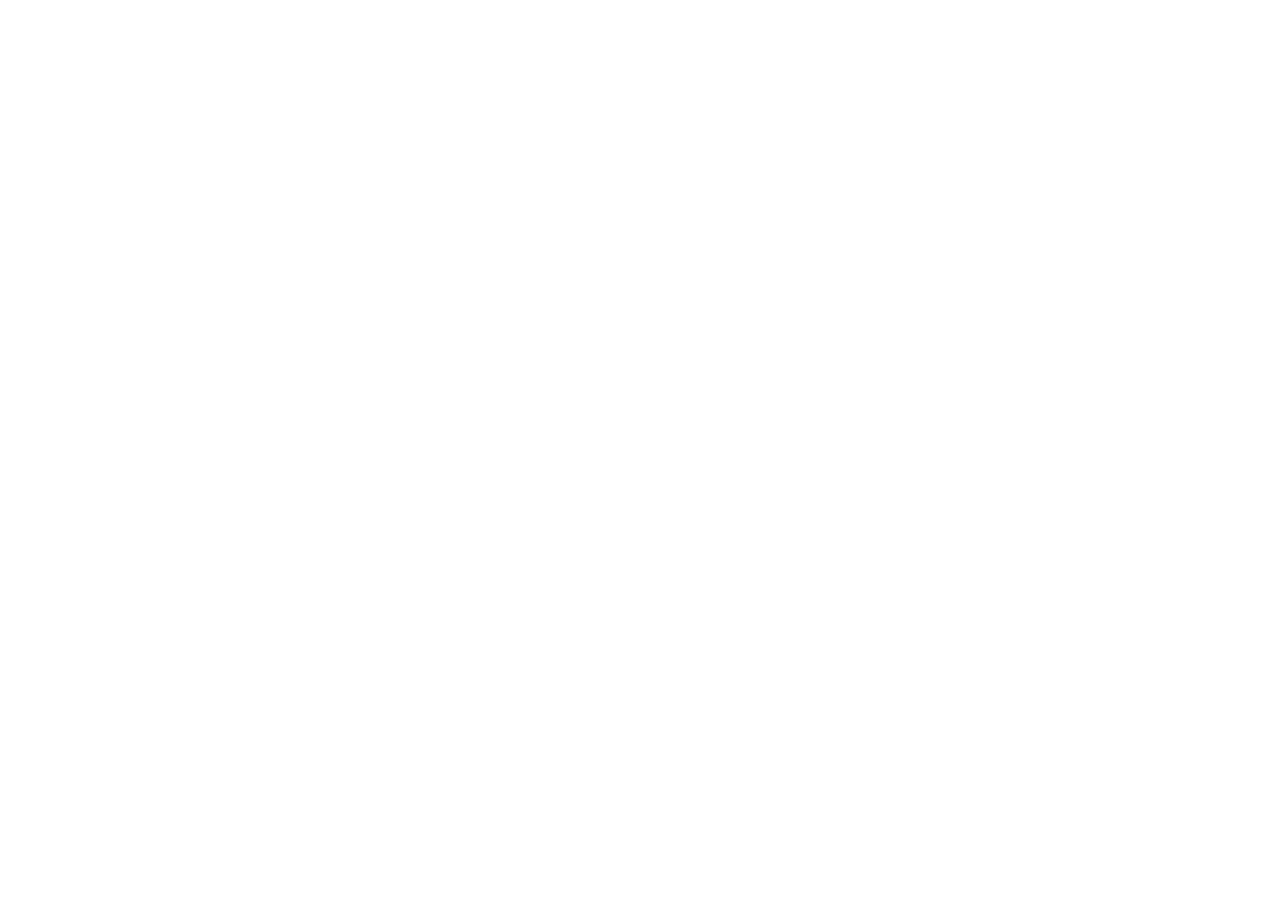
==== public_html/index.html @ 79df7375 "Finalizado" ====
<!DOCTYPE html>
<html>
    <head>
        <title>Mirror Fashion</title>
        <meta charset="UTF-8">
        <meta name="viewport" content="width=device-width, initial-scale=1.0">
    </head>
    <body>
    </body>
</html>
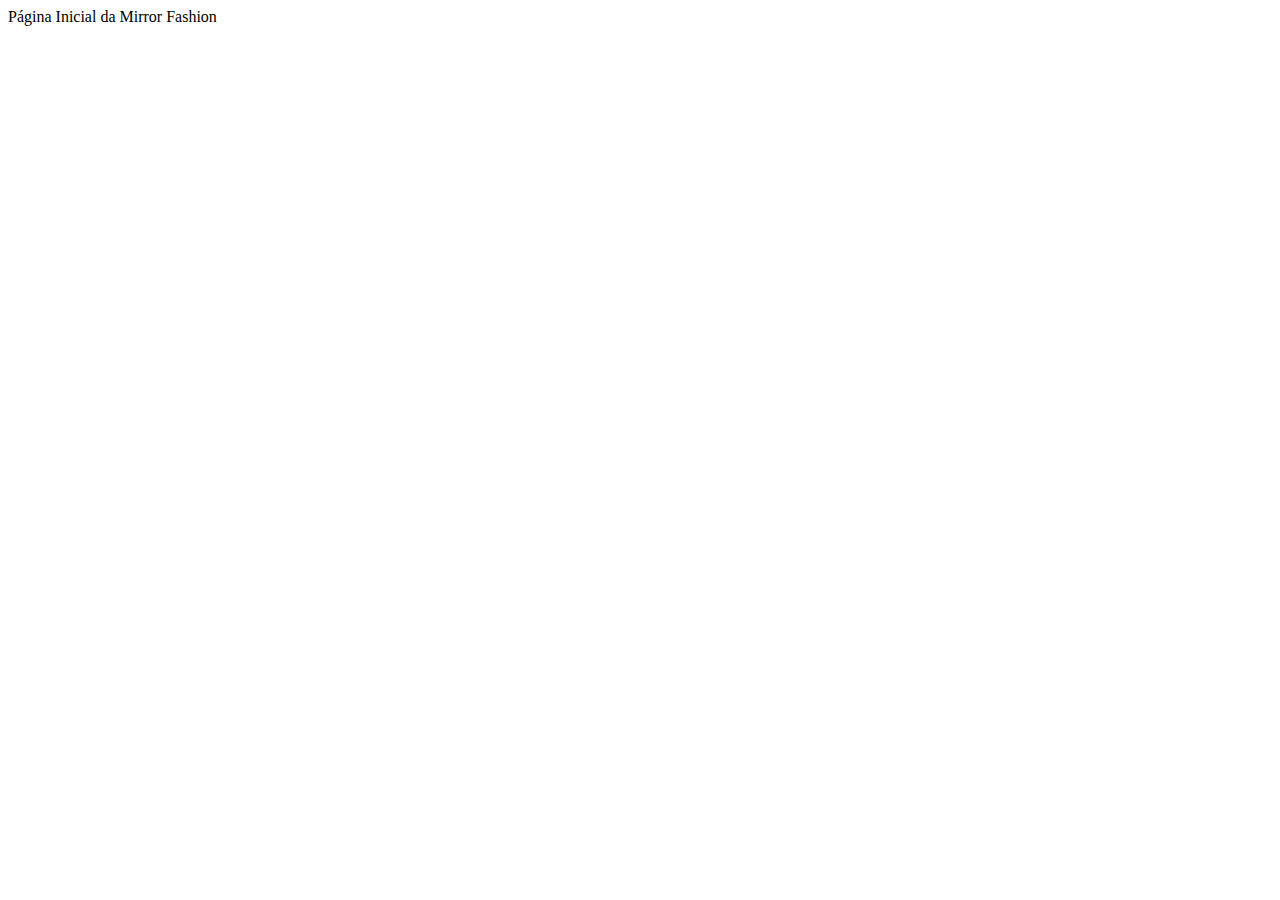
==== commit fbb3ac69: "" ====
--- a/public_html/index.html
+++ b/public_html/index.html
@@ -6,5 +6,8 @@
         <meta name="viewport" content="width=device-width, initial-scale=1.0">
     </head>
     <body>
+        <div>
+            Página Inicial da Mirror Fashion
+        </div>
     </body>
-</html>
+</html>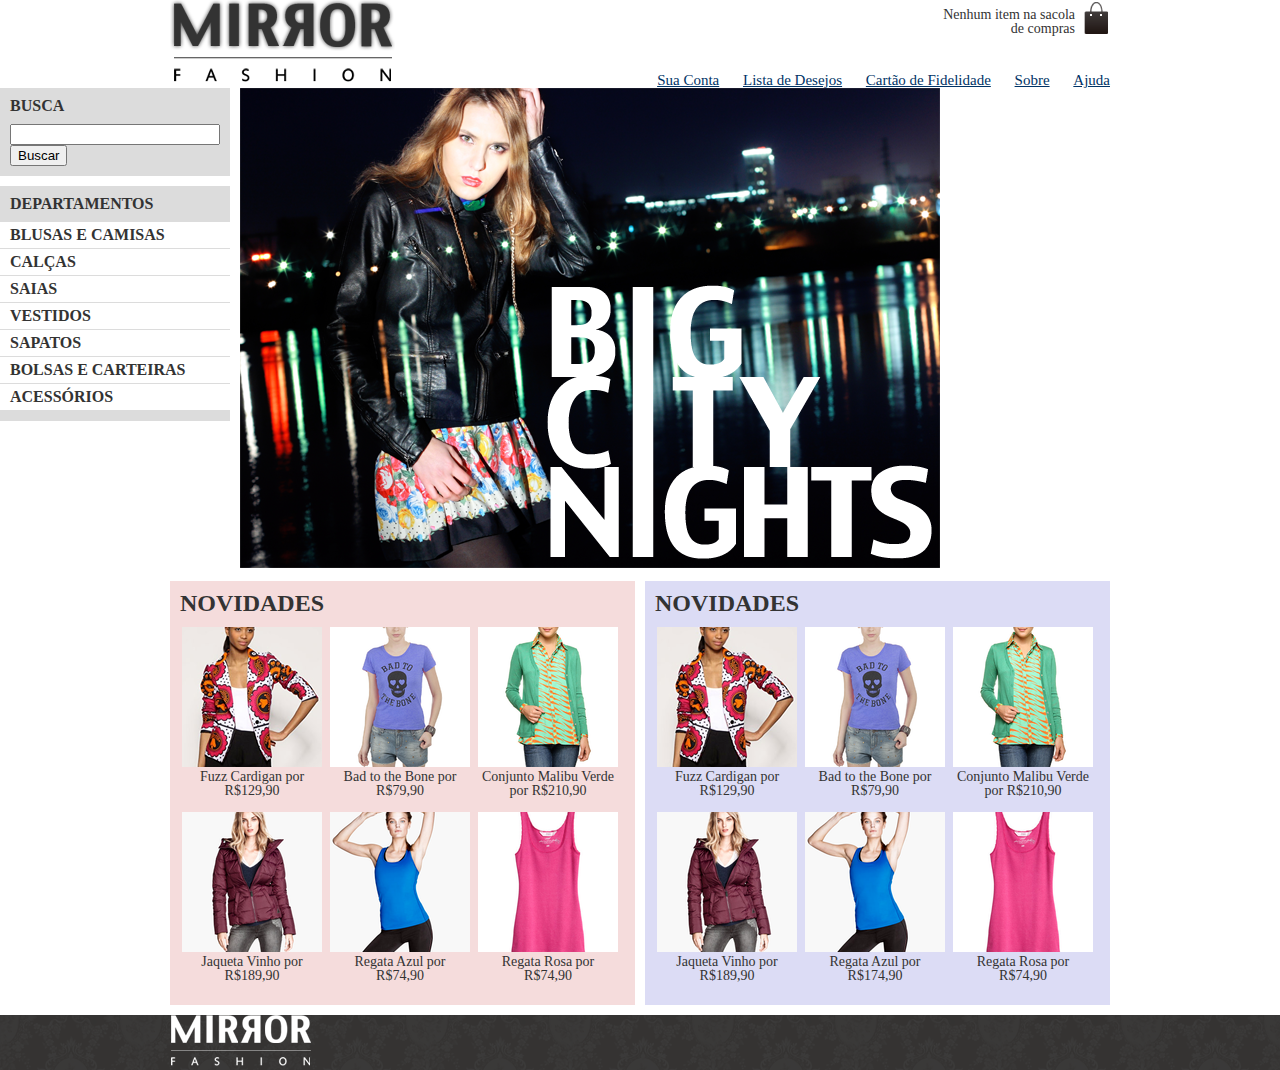
==== commit 3a6b3990: "" ====
--- a/public_html/index.html
+++ b/public_html/index.html
@@ -3,11 +3,181 @@
     <head>
         <title>Mirror Fashion</title>
         <meta charset="UTF-8">
-        <meta name="viewport" content="width=device-width, initial-scale=1.0">
+        <link rel="stylesheet" href="estilos.css">
+        <link rel="stylesheet" href="css/reset.css">
     </head>
+    
     <body>
-        <div>
-            Página Inicial da Mirror Fashion
+        <header class="container">
+            <h1><img src="img/logo.png" alt="Logo da Mirror Fashion"></h1>
+            <p class="sacola">
+                Nenhum item na sacola de compras
+            </p>
+            
+            <nav class="menu-opcoes">
+                <ul>
+                    <li><a href="#">Sua Conta</a></li>
+                    <li><a href="#">Lista de Desejos</a></li>
+                    <li><a href="#">Cartão de Fidelidade</a></li>
+                    <li><a href="about.html">Sobre</a></li>
+                    <li><a href="#">Ajuda</a></li>
+                </ul>
+            </nav>
+        </header>
+        
+        <div class="container-destaque">
+            <section class="busca">
+                <h2>Busca</h2>
+                
+                <form>
+                    <input type="search">
+                    <button>Buscar</button>
+                </form>
+            </section>
+            
+            <section class="menu-departamentos">
+                <h2>Departamentos</h2>
+                <nav>
+                    <ul>
+                        <li><a href="#">Blusas e Camisas</a></li>
+                        <li><a href="#">Calças</a></li>
+                        <li><a href="#">Saias</a></li>
+                        <li><a href="#">Vestidos</a></li>
+                        <li><a href="#">Sapatos</a></li>
+                        <li><a href="#">Bolsas e Carteiras</a></li>
+                        <li><a href="#">Acessórios</a></li>
+                    </ul>
+                </nav>
+            </section>
+            
+            <section class="banner-destaque">
+                <figure>
+                    <img src="img/destaque-home.png" alt="Promoção: Big City Night">
+                </figure>
+            </section>
         </div>
+        
+        <div class="container paineis">
+            <section class="painel novidades">
+                <h2>Novidades</h2>
+                <ol>
+                    <li>
+                        <a href="produto.html">
+                            <figure>
+                                <img src="img/produtos/miniatura1.png" alt="miniatura1">
+                                <figcaption>Fuzz Cardigan por R$129,90</figcaption>
+                            </figure>
+                        </a>
+                    </li>
+                    <li>
+                        <a href="produto.html">
+                            <figure>
+                                <img src="img/produtos/miniatura2.png" alt="miniatura2">
+                                <figcaption>Bad to the Bone por R$79,90</figcaption>
+                            </figure>
+                        </a>
+                    </li>
+                    <li>
+                        <a href="produto.html">
+                            <figure>
+                                <img src="img/produtos/miniatura3.png" alt="miniatura3">
+                                <figcaption>Conjunto Malibu Verde por R$210,90</figcaption>
+                            </figure>
+                        </a>
+                    </li>
+                    <li>
+                        <a href="produto.html">
+                            <figure>
+                                <img src="img/produtos/miniatura4.png" alt="miniatura4">
+                                <figcaption>Jaqueta Vinho por R$189,90</figcaption>
+                            </figure>
+                        </a>
+                    </li>
+                    <li>
+                        <a href="produto.html">
+                            <figure>
+                                <img src="img/produtos/miniatura5.png" alt="miniatura5">
+                                <figcaption>Regata Azul por R$74,90</figcaption>
+                            </figure>
+                        </a>
+                    </li>
+                    <li>
+                        <a href="produto.html">
+                            <figure>
+                                <img src="img/produtos/miniatura6.png" alt="miniatura6">
+                                <figcaption>Regata Rosa por R$74,90</figcaption>
+                            </figure>
+                        </a>
+                    </li>
+                </ol>
+            </section>
+        </div>
+
+        <div class="container paineis">
+            <section class="painel mais-vendidos">
+                <h2>Novidades</h2>
+                <ol>
+                    <li>
+                        <a href="produto.html">
+                            <figure>
+                                <img src="img/produtos/miniatura1.png" alt="miniatura1">
+                                <figcaption>Fuzz Cardigan por R$129,90</figcaption>
+                            </figure>
+                        </a>
+                    </li>
+                    <li>
+                        <a href="produto.html">
+                            <figure>
+                                <img src="img/produtos/miniatura2.png" alt="miniatura2">
+                                <figcaption>Bad to the Bone por R$79,90</figcaption>
+                            </figure>
+                        </a>
+                    </li>
+                    <li>
+                        <a href="produto.html">
+                            <figure>
+                                <img src="img/produtos/miniatura3.png" alt="miniatura3">
+                                <figcaption>Conjunto Malibu Verde por R$210,90</figcaption>
+                            </figure>
+                        </a>
+                    </li>
+                    <li>
+                        <a href="produto.html">
+                            <figure>
+                                <img src="img/produtos/miniatura4.png" alt="miniatura4">
+                                <figcaption>Jaqueta Vinho por R$189,90</figcaption>
+                            </figure>
+                        </a>
+                    </li>
+                    <li>
+                        <a href="produto.html">
+                            <figure>
+                                <img src="img/produtos/miniatura5.png" alt="miniatura5">
+                                <figcaption>Regata Azul por R$174,90</figcaption>
+                            </figure>
+                        </a>
+                    </li>
+                    <li>
+                        <a href="produto.html">
+                            <figure>
+                                <img src="img/produtos/miniatura6.png" alt="miniatura5">
+                                <figcaption>Regata Rosa por R$74,90</figcaption>
+                            </figure>
+                        </a>
+                    </li>
+                </ol>
+            </section>
+        </div>
+        
+        <footer>
+            <div class="container">
+                <img src="img/logo-rodape.png" alt="Logo da Mirror Fashion">
+                <ul class="social">
+                    <li><a href="https://facebook.com/mirrorfashion">Facebook</a></li>
+                    <li><a href="https://twitter.com/mirrorfashion">Twitter</a></li>
+                    <li><a href="https://plus.google.com/mirrorfashion">Google+</a></li>
+                </ul>
+            </div>
+        </footer>
     </body>
 </html>--- a/public_html/estilos.css
+++ b/public_html/estilos.css
@@ -0,0 +1,171 @@
+.sacola {
+    background-image: url(img/sacola.png);
+    background-repeat: no-repeat;
+    background-position: top right;
+    font-size: 14px;
+    padding-right: 35px;
+    padding-top: 8px;
+    text-align: right;
+    width: 140px;
+    position: absolute;
+    top: 0;
+    right: 0;
+}
+
+footer {
+    background-image: url(img/fundo-rodape.png);
+    clear: both;
+    padding: 20px 0;
+}
+
+footer .container {
+    position: relative;
+}
+
+.social {
+    position: absolute;
+    top: 12px;
+    right: 0;
+}
+
+.social li {
+    float: left;
+    margin-left: 25px;
+}
+
+.social a {
+    height: 32px;
+    width: 32px;
+    display: block;
+    text-indent: -9999px;
+}
+
+.social a [href*="facebook.com"] {
+    background-image: url(img/facebook.png);
+}
+
+.social a [href*="twitter.com"] {
+    background-image: url(img/twitter.png);
+}
+
+.social a [href*="plus.google.com"] {
+    background-image: url(img/googleplus.png);
+}
+
+.painel {
+    margin: 10px 0;
+    padding: 10px;
+    width: 445px;
+}
+
+.novidades {
+    float: left;
+}
+
+.mais-vendidos {
+    float: right;
+}
+
+.painel li {
+    display: inline-block;
+    vertical-align: top;
+    width: 140px;
+    margin: 2px;
+    padding-bottom: 10px;
+}
+
+.painel h2 {
+    font-size: 24px;
+    font-weight: bold;
+    text-transform: uppercase;
+    margin-bottom: 10px
+}
+
+.painel a {
+    color: #333;
+    font-size: 14px;
+    text-align: center;
+    text-decoration: none;
+}
+
+.novidades {
+    background-color: #F5DCDC;
+}
+
+.mais-vendidos {
+    background-color: #DCDCF5;
+}
+
+.busca,
+.menu-departamentos {
+    background-color: #DCDCDC;
+    font-weight: bold;
+    text-transform: uppercase;
+    
+    margin-right: 10px;
+    width: 230px;
+    float: left;
+}
+
+.busca input[type=search] {
+    width: 210px;
+}
+
+.busca h2,
+.busca form,
+.menu-departamentos h2 {
+    margin: 10px;
+}
+
+.menu-departamentos {
+    clear: left;
+    margin-top: 10px;
+    padding-bottom: 10px;
+}
+
+.destaque {
+    margin-top: 10px;
+}
+
+.menu-departamentos li {
+    background-color: white;
+    margin-bottom: 1px;
+    padding: 5px 10px;
+}
+
+.menu-departamentos a {
+    color: #333333;
+    text-decoration: none;
+}
+
+header {
+    position: relative;
+}
+
+.menu-opcoes {
+    position: absolute;
+    bottom: 0;
+    right: 0;
+}
+
+.menu-opcoes ul li {
+    display: inline;
+    margin-left: 20px;
+}
+
+.menu-opcoes ul {
+    font-size: 15px;
+}
+.menu-opcoes a {
+    color: #003366;
+}
+
+body {
+    color: #333333;
+    font-family: "Lucida Sans Unicode", "Lucida Grande", sans-serif;
+}
+
+.container {
+    margin: 0 auto;
+    width: 940px;
+}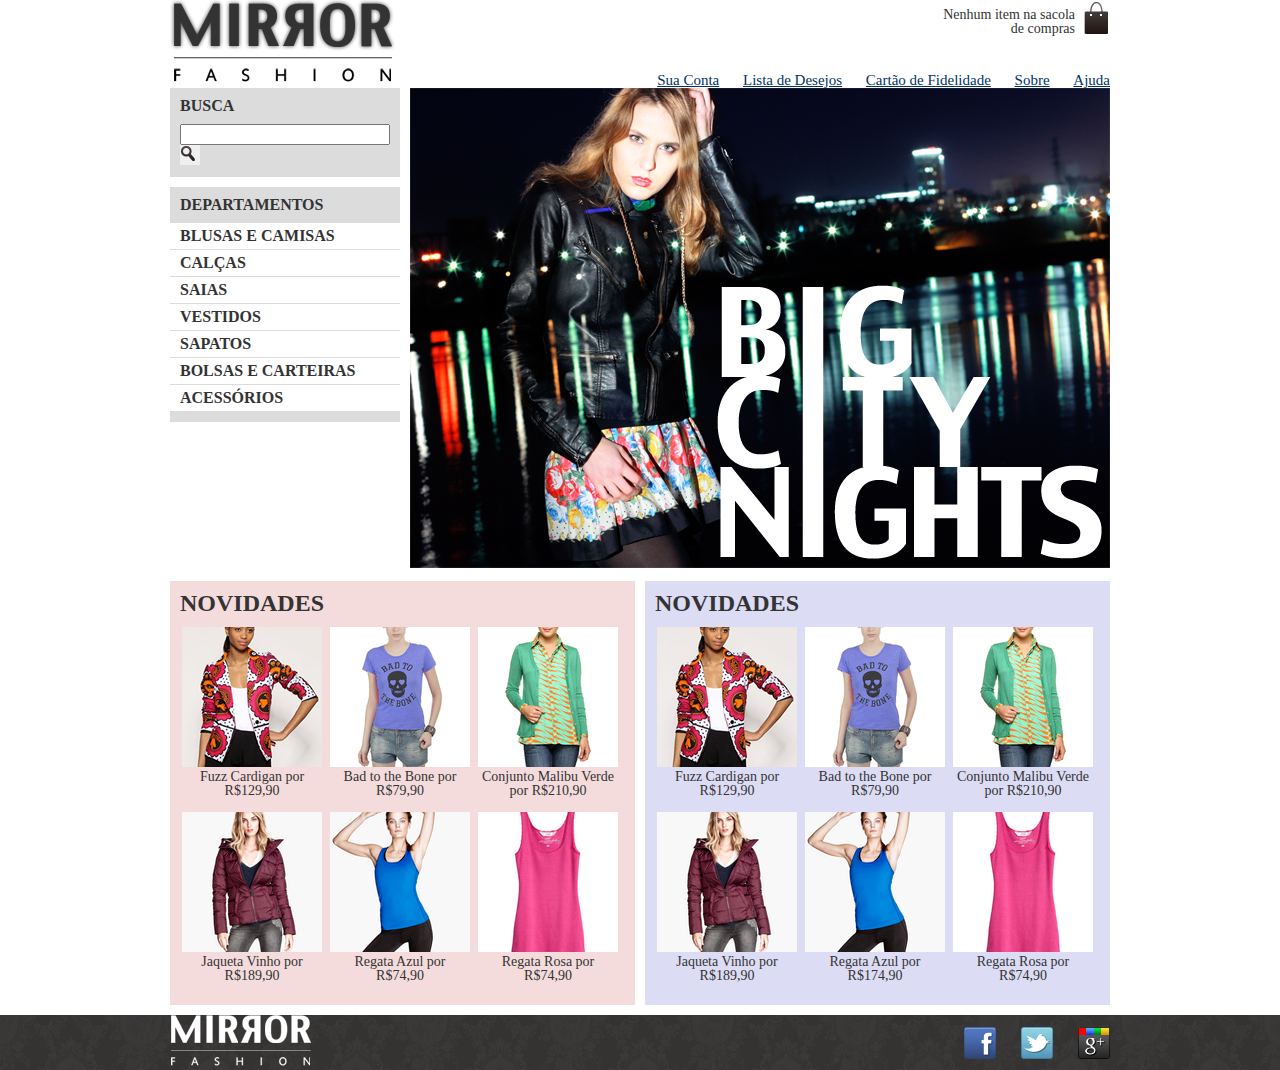
==== commit 78546b89: "" ====
--- a/public_html/index.html
+++ b/public_html/index.html
@@ -25,13 +25,13 @@
             </nav>
         </header>
         
-        <div class="container-destaque">
+        <div class="container destaque">
             <section class="busca">
                 <h2>Busca</h2>
                 
                 <form>
                     <input type="search">
-                    <button>Buscar</button>
+                    <button></button>
                 </form>
             </section>
             
--- a/public_html/estilos.css
+++ b/public_html/estilos.css
@@ -40,15 +40,15 @@
     text-indent: -9999px;
 }
 
-.social a [href*="facebook.com"] {
+.social a[href*="facebook.com"] {
     background-image: url(img/facebook.png);
 }
 
-.social a [href*="twitter.com"] {
+.social a[href*="twitter.com"] {
     background-image: url(img/twitter.png);
 }
 
-.social a [href*="plus.google.com"] {
+.social a[href*="plus.google.com"] {
     background-image: url(img/googleplus.png);
 }
 
@@ -111,6 +111,15 @@
     width: 210px;
 }
 
+.busca button {
+    background-image: url(img/busca.png);
+    background-repeat: no-repeat;
+    border: none;
+    width: 20px;
+    height: 20px;
+    text-indent: -9999;
+}
+
 .busca h2,
 .busca form,
 .menu-departamentos h2 {
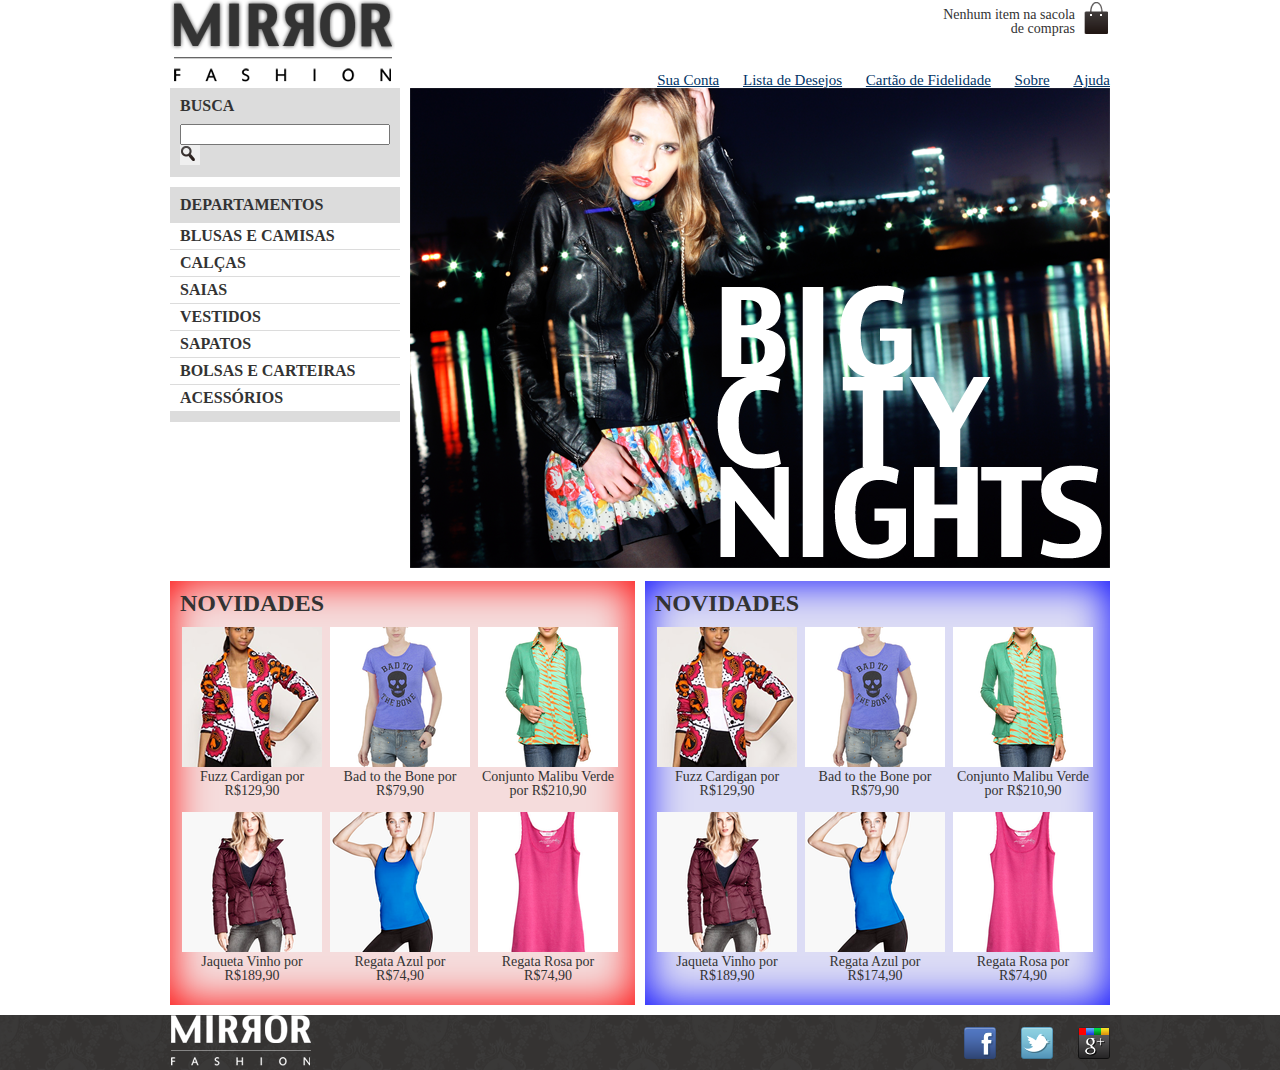
==== commit 3b2a9933: "" ====
--- a/public_html/index.html
+++ b/public_html/index.html
@@ -39,8 +39,22 @@
                 <h2>Departamentos</h2>
                 <nav>
                     <ul>
-                        <li><a href="#">Blusas e Camisas</a></li>
-                        <li><a href="#">Calças</a></li>
+                        <li><a href="#">Blusas e Camisas</a>
+                            <ul>
+                                <li><a href = "#">Manga curta</a></li>
+                                <li><a href = "#">Manga cumprida</a></li>
+                                <li><a href = "#">Camisa Social</a></li>
+                                <li><a href = "#">Camisa Social</a></li>
+                            </ul>
+                        </li>
+                        <li><a href="#">Calças</a>
+                            <ul>
+                                <li><a href = "#">Calça Jeans</a></li>
+                                <li><a href = "#">Calça moletom</a></li>
+                                <li><a href = "#">Shorts Jeans</a></li>
+                                <li><a href = "#">Shorts Tactel</a></li>
+                            </ul>
+                        </li>
                         <li><a href="#">Saias</a></li>
                         <li><a href="#">Vestidos</a></li>
                         <li><a href="#">Sapatos</a></li>
--- a/public_html/estilos.css
+++ b/public_html/estilos.css
@@ -22,6 +22,14 @@
     position: relative;
 }
 
+.menu-opcoes a:hover {
+    color: #007DC6;
+}
+
+.menu-opcoes a:active{
+    color: #7CFC00;
+}
+
 .social {
     position: absolute;
     top: 12px;
@@ -147,6 +155,30 @@
     text-decoration: none;
 }
 
+.menu-departamentos li ul {
+    display: none;
+}
+
+.menu-departamentos li:hover ul {
+    display: block;
+}
+
+.menu-departamentos ul ul li {
+    background-color: #DCDCDC;
+}
+
+.menu-departamentos li li a:before {
+    content: '- ';
+}
+
+.novidades {
+    box-shadow: inset 0 0 40px red;
+}
+
+.mais-vendidos {
+    box-shadow: inset 0 0 40px blue;
+}
+
 header {
     position: relative;
 }
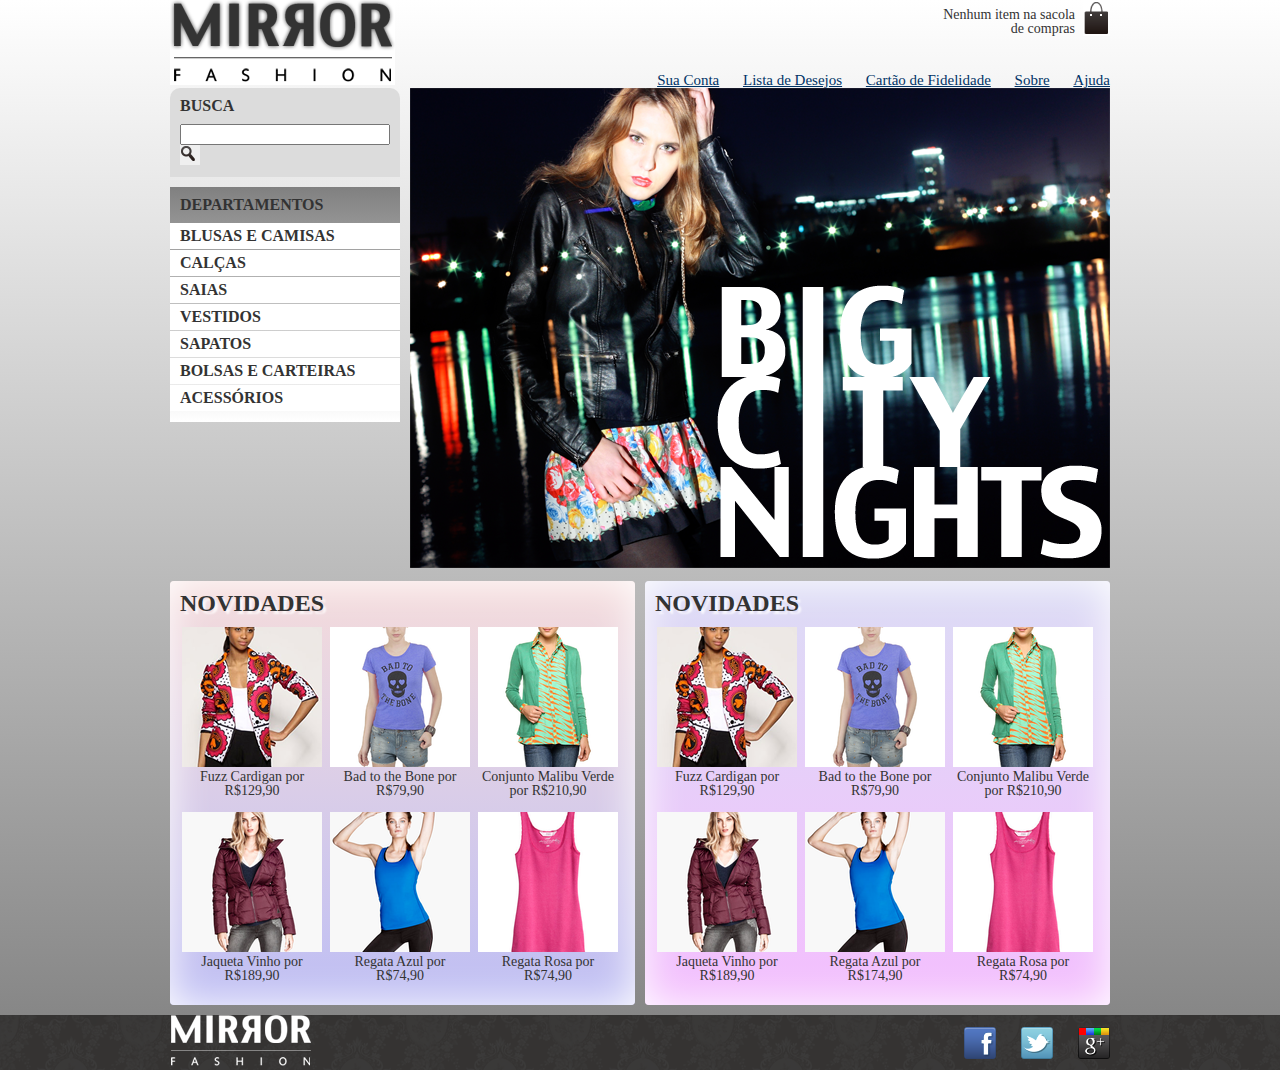
==== commit 56f04cda: "" ====
--- a/public_html/index.html
+++ b/public_html/index.html
@@ -7,7 +7,7 @@
         <link rel="stylesheet" href="css/reset.css">
     </head>
     
-    <body>
+    <body class="fundo">
         <header class="container">
             <h1><img src="img/logo.png" alt="Logo da Mirror Fashion"></h1>
             <p class="sacola">
@@ -57,7 +57,17 @@
                         </li>
                         <li><a href="#">Saias</a></li>
                         <li><a href="#">Vestidos</a></li>
-                        <li><a href="#">Sapatos</a></li>
+                        <li><a href="#">Sapatos</a>
+                            <ul>
+                                <li><a href = "#">Tênis Nike</a></li>
+                                <li><a href = "#">Tênis Adidas</a></li>
+                                <li><a href = "#">Tênis Puma</a></li>
+                                <li><a href = "#">Tênis Mizuno</a></li>
+                                <li><a href = "#">Papete</a></li>
+                                <li><a href = "#">Sandálias</a></li>
+                                <li><a href = "#">Mocassim</a></li>
+                            </ul>
+                        </li>
                         <li><a href="#">Bolsas e Carteiras</a></li>
                         <li><a href="#">Acessórios</a></li>
                     </ul>
--- a/public_html/estilos.css
+++ b/public_html/estilos.css
@@ -18,6 +18,10 @@
     padding: 20px 0;
 }
 
+body {
+    background: linear-gradient(white, grey);
+}
+
 footer .container {
     position: relative;
 }
@@ -64,6 +68,8 @@
     margin: 10px 0;
     padding: 10px;
     width: 445px;
+    border-radius: 4px;
+    box-shadow: inset 1px 1px 4px #9999;
 }
 
 .novidades {
@@ -86,7 +92,8 @@
     font-size: 24px;
     font-weight: bold;
     text-transform: uppercase;
-    margin-bottom: 10px
+    margin-bottom: 10px;
+    text-shadow: 3px 3px 2px rgba(255,255,255,0.8);
 }
 
 .painel a {
@@ -96,12 +103,26 @@
     text-decoration: none;
 }
 
+.painel li:hover {
+    background-color: rgba(255,255,255,0.8);
+    box-shadow: 0 0 5px #333;
+    transition: 0.7s;
+    transform: scale(1.2) rotate(-5deg);
+}
+
 .novidades {
     background-color: #F5DCDC;
+    background: linear-gradient(#F5DCDC, #BEBEF4);
 }
 
 .mais-vendidos {
     background-color: #DCDCF5;
+    background: linear-gradient(#DCDCF5, #F4BEFE);
+}
+
+.busca {
+    border-top-left-radius: 10px;
+    border-top-right-radius: 10px;
 }
 
 .busca,
@@ -138,6 +159,7 @@
     clear: left;
     margin-top: 10px;
     padding-bottom: 10px;
+    background: linear-gradient(grey, white);
 }
 
 .destaque {
@@ -172,11 +194,11 @@
 }
 
 .novidades {
-    box-shadow: inset 0 0 40px red;
+    box-shadow: inset 0 0 40px white;
 }
 
 .mais-vendidos {
-    box-shadow: inset 0 0 40px blue;
+    box-shadow: inset 0 0 40px white;
 }
 
 header {
